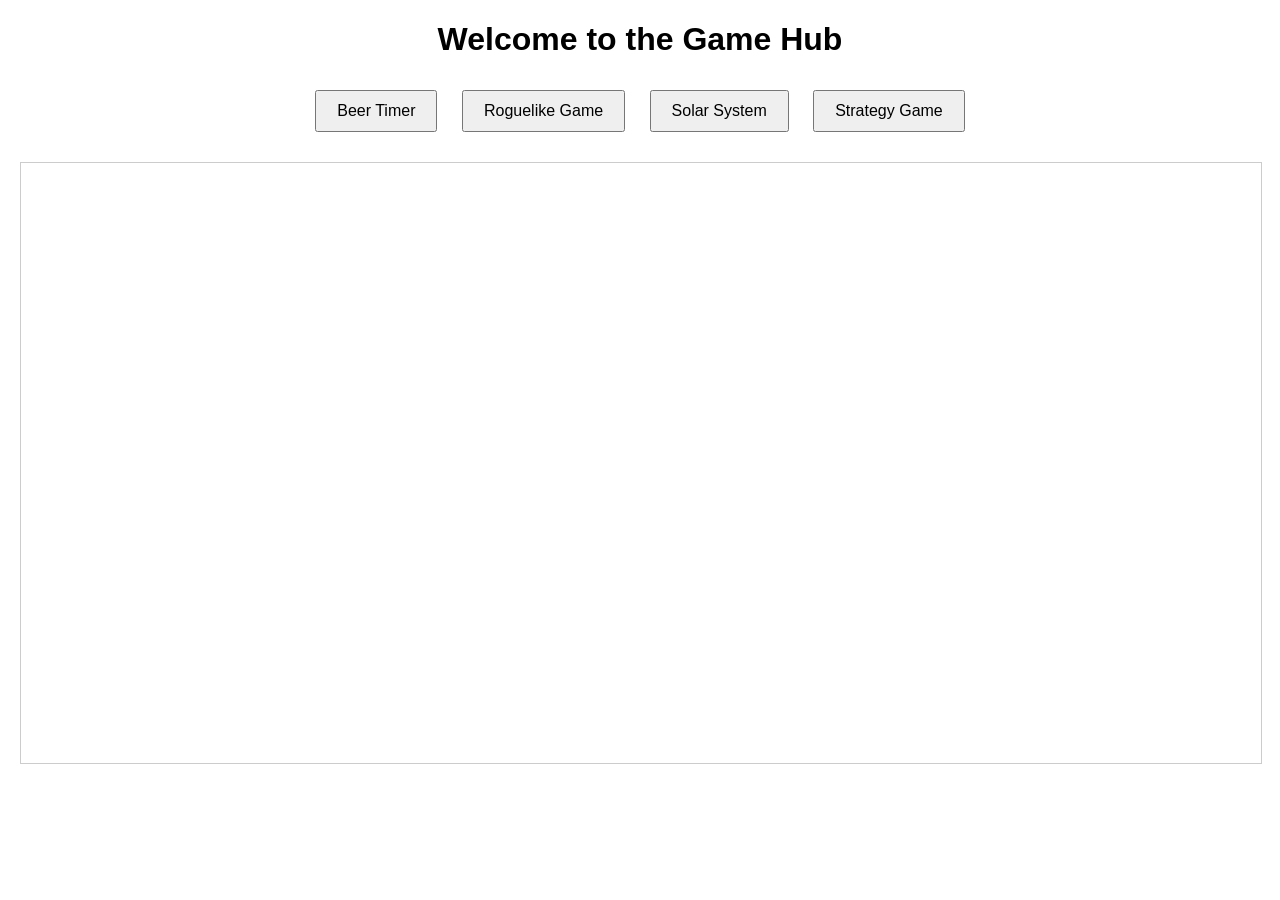
==== main.html @ 3388a508 "Main page" ====
<!DOCTYPE html>
<html lang="en">
<head>
    <meta charset="UTF-8">
    <meta name="viewport" content="width=device-width, initial-scale=1.0">
    <title>Main Page</title>
    <style>
        body {
            font-family: Arial, sans-serif;
            text-align: center;
            margin: 20px;
        }
        .buttons {
            margin-bottom: 20px;
        }
        button {
            margin: 10px;
            padding: 10px 20px;
            font-size: 16px;
            cursor: pointer;
        }
        iframe {
            width: 100%;
            height: 600px;
            border: 1px solid #ccc;
        }
    </style>
</head>
<body>
    <h1>Welcome to the Game Hub</h1>
    <div class="buttons">
        <button onclick="loadGame('beertimer.html')">Beer Timer</button>
        <button onclick="loadGame('roguelikegame.html')">Roguelike Game</button>
        <button onclick="loadGame('solarsystem.html')">Solar System</button>
        <button onclick="loadGame('strategygame.html')">Strategy Game</button>
    </div>
    <iframe id="gameFrame" src=""></iframe>

    <script>
        function loadGame(url) {
            document.getElementById('gameFrame').src = url;
        }
    </script>
</body>
</html>
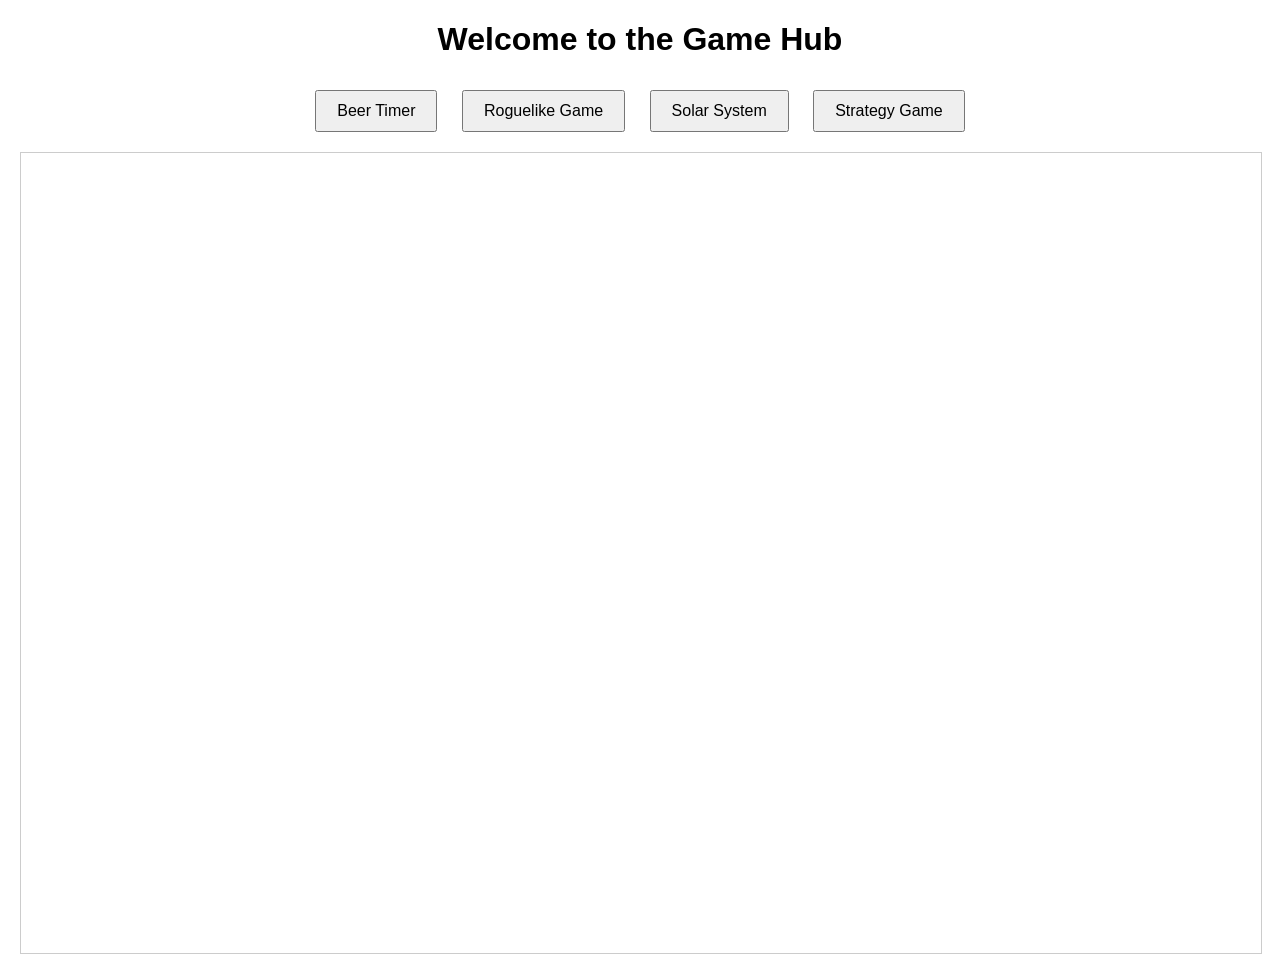
==== commit 0ca5843b: "Cleanup" ====
--- a/main.html
+++ b/main.html
@@ -11,7 +11,7 @@
             margin: 20px;
         }
         .buttons {
-            margin-bottom: 20px;
+            margin-bottom: 10px;
         }
         button {
             margin: 10px;
@@ -21,7 +21,7 @@
         }
         iframe {
             width: 100%;
-            height: 600px;
+            height: 800px;
             border: 1px solid #ccc;
         }
     </style>
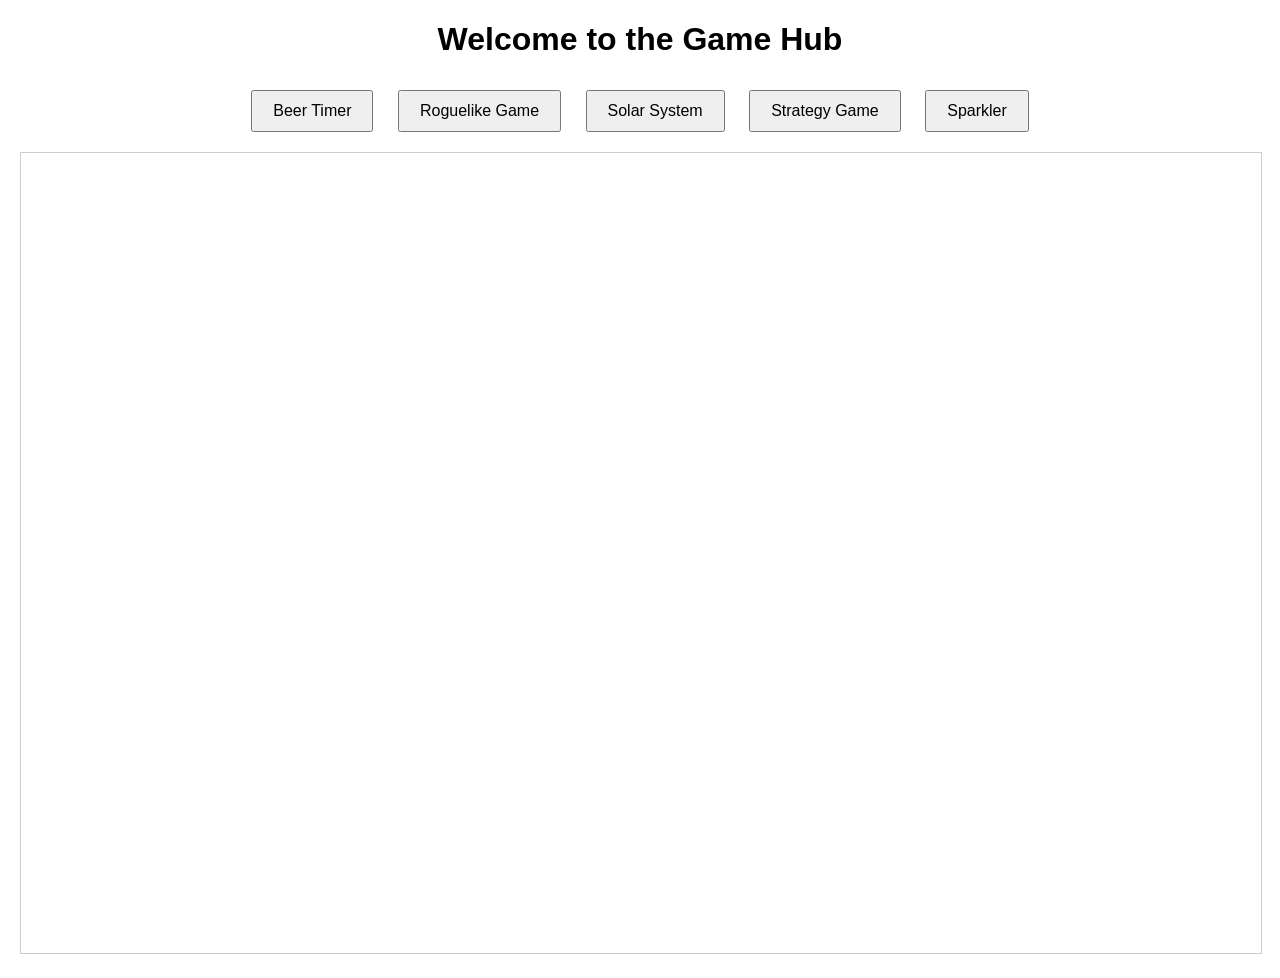
==== commit 088924c1: "Sparkler" ====
--- a/main.html
+++ b/main.html
@@ -29,10 +29,11 @@
 <body>
     <h1>Welcome to the Game Hub</h1>
     <div class="buttons">
-        <button onclick="loadGame('beertimer.html')">Beer Timer</button>
-        <button onclick="loadGame('roguelikegame.html')">Roguelike Game</button>
-        <button onclick="loadGame('solarsystem.html')">Solar System</button>
-        <button onclick="loadGame('strategygame.html')">Strategy Game</button>
+        <button onclick="loadGame('sub/beertimer.html')">Beer Timer</button>
+        <button onclick="loadGame('sub/roguelikegame.html')">Roguelike Game</button>
+        <button onclick="loadGame('sub/solarsystem.html')">Solar System</button>
+        <button onclick="loadGame('sub/strategygame.html')">Strategy Game</button>
+        <button onclick="loadGame('sub/sparkler.html')">Sparkler</button>
     </div>
     <iframe id="gameFrame" src=""></iframe>
 
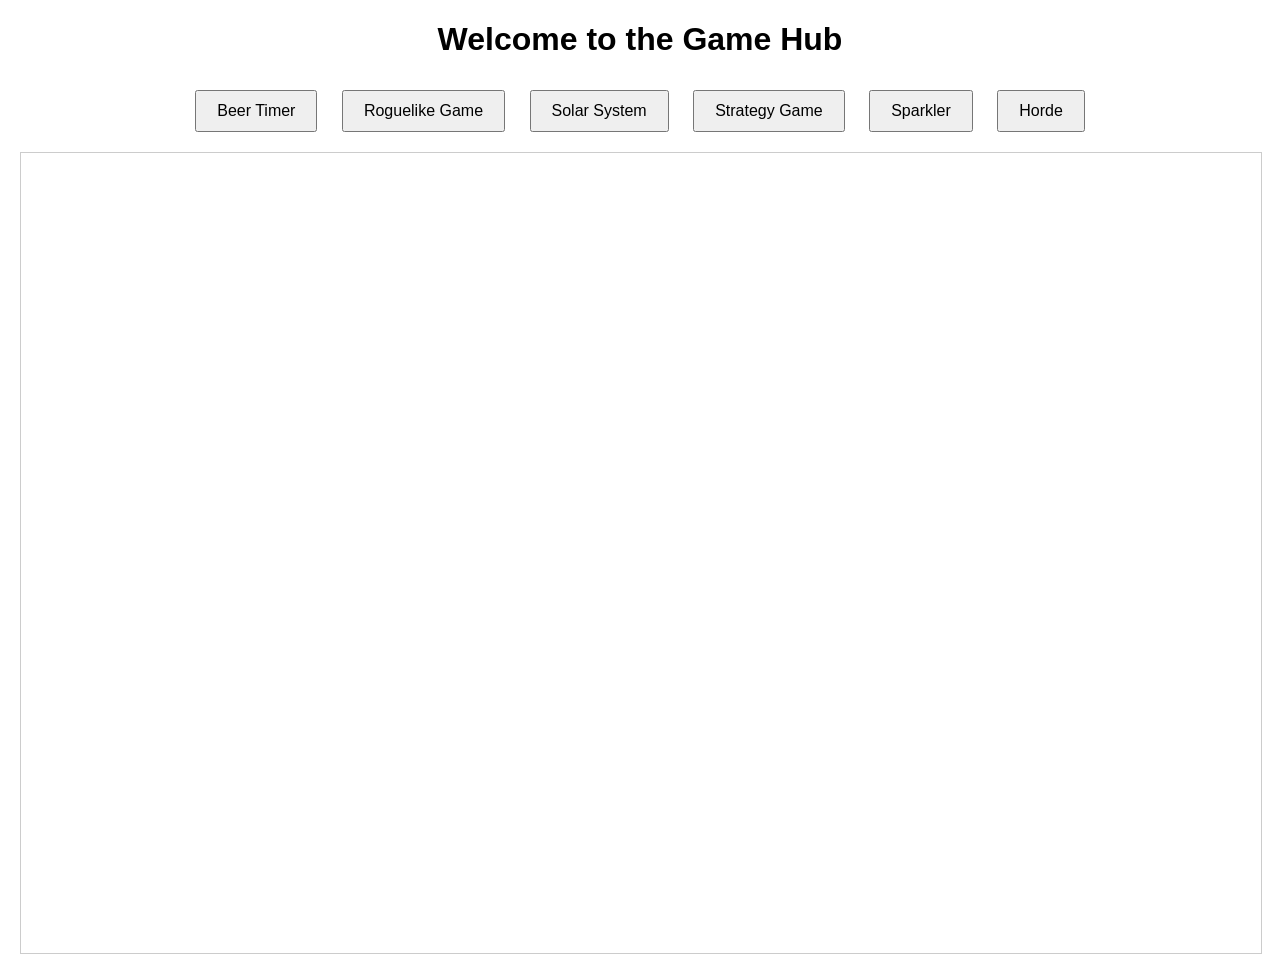
==== commit ef034726: "Zombie horde" ====
--- a/main.html
+++ b/main.html
@@ -34,6 +34,7 @@
         <button onclick="loadGame('sub/solarsystem.html')">Solar System</button>
         <button onclick="loadGame('sub/strategygame.html')">Strategy Game</button>
         <button onclick="loadGame('sub/sparkler.html')">Sparkler</button>
+        <button onclick="loadGame('sub/horde.html')">Horde</button>
     </div>
     <iframe id="gameFrame" src=""></iframe>
 
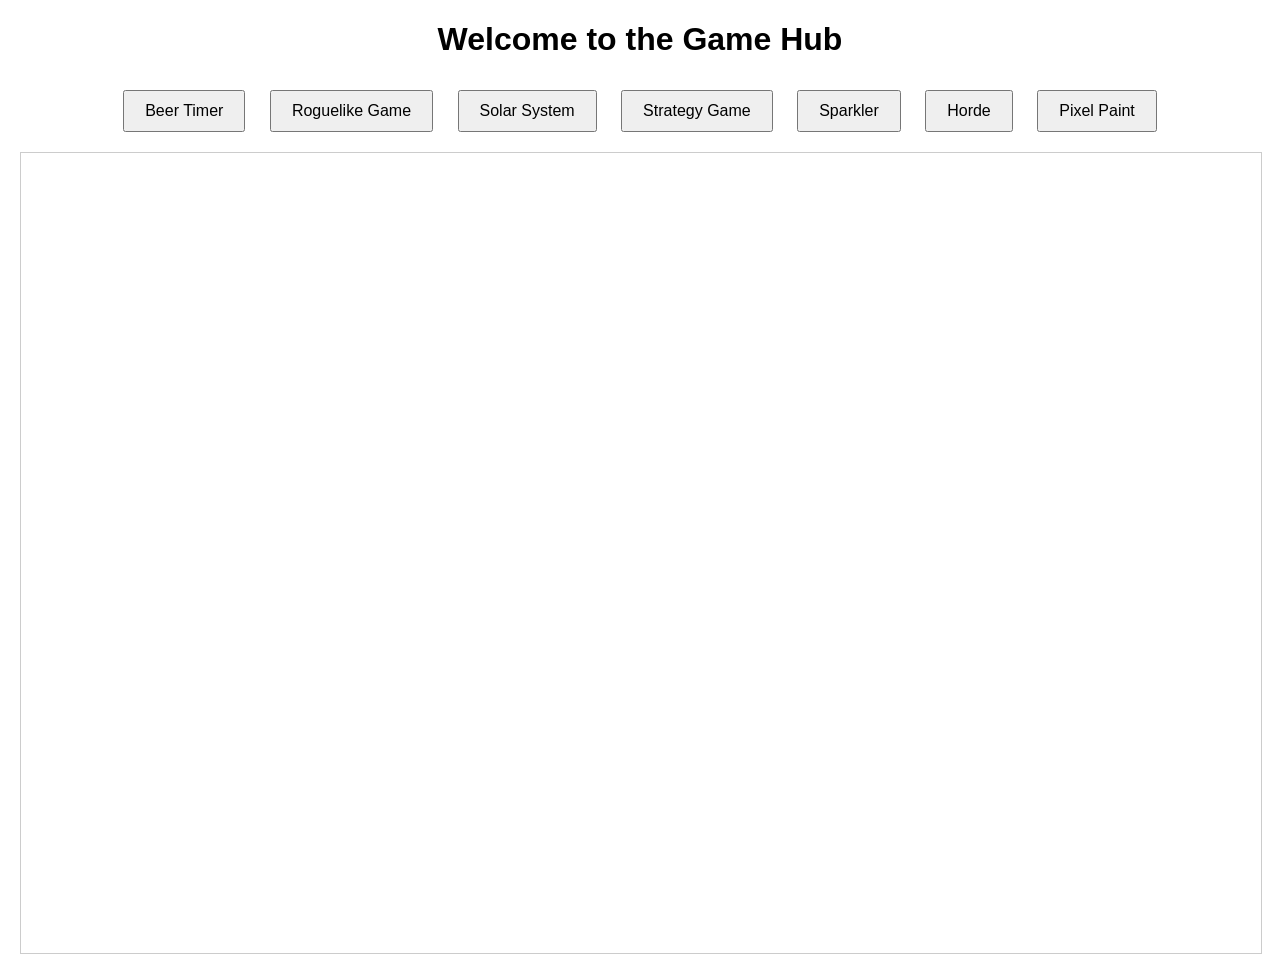
==== commit 10df7e52: "Pixel paint" ====
--- a/main.html
+++ b/main.html
@@ -35,6 +35,7 @@
         <button onclick="loadGame('sub/strategygame.html')">Strategy Game</button>
         <button onclick="loadGame('sub/sparkler.html')">Sparkler</button>
         <button onclick="loadGame('sub/horde.html')">Horde</button>
+        <button onclick="loadGame('sub/pixelpaint.html')">Pixel Paint</button>
     </div>
     <iframe id="gameFrame" src=""></iframe>
 
